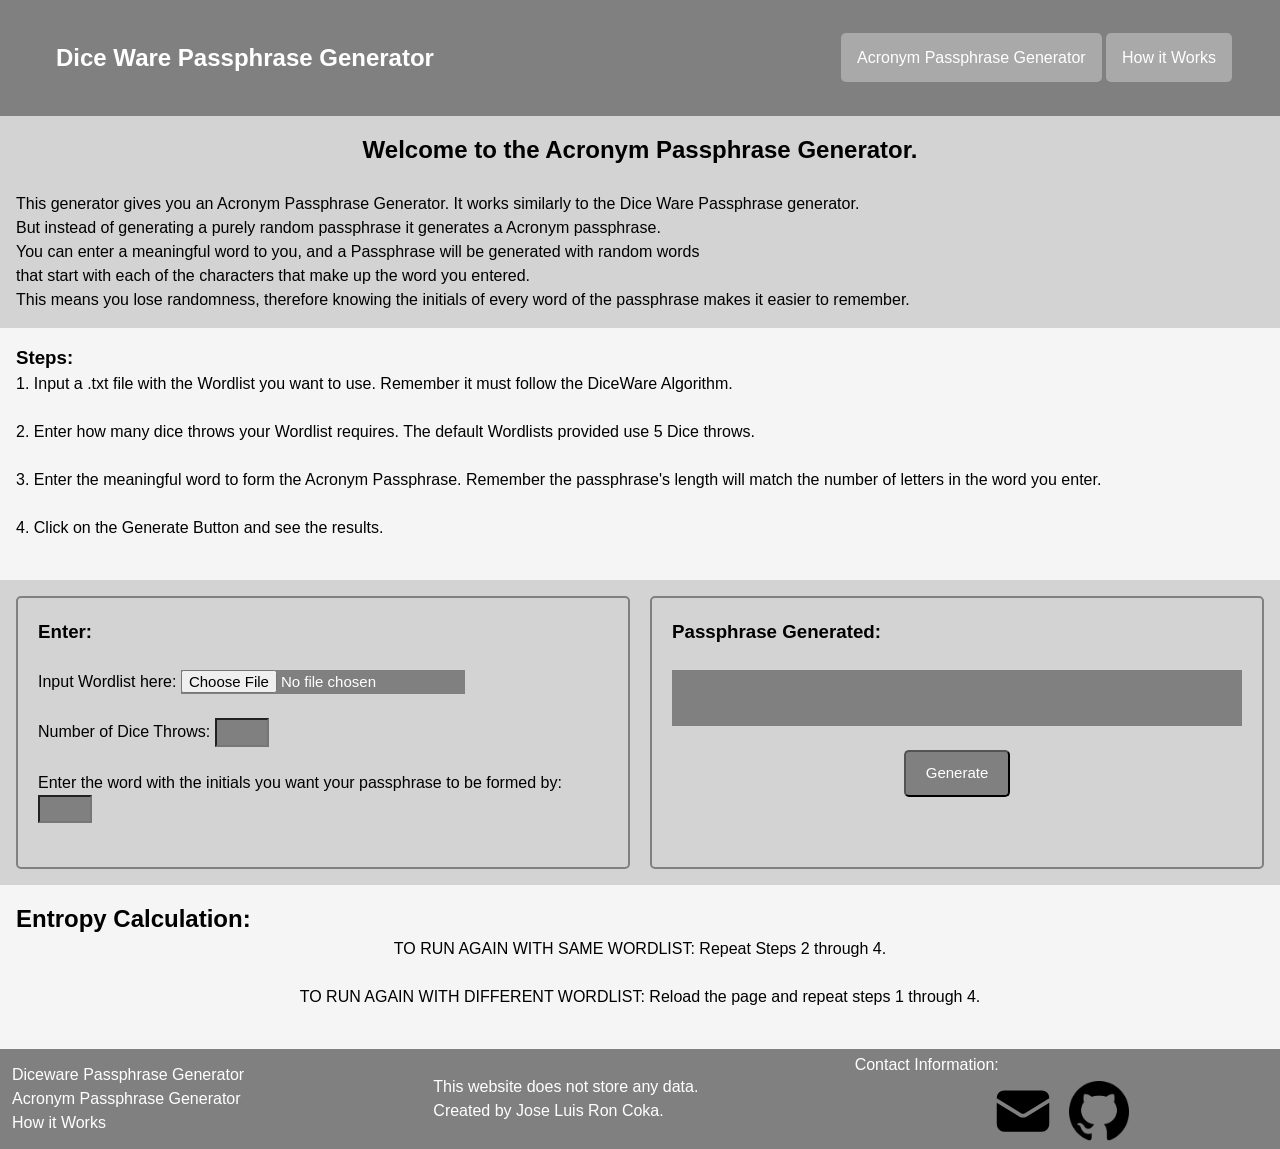
==== AcronymPassphraseGenerator.html @ 554335d3 "Changed design of Footer, adding navigation, info and links" ====
<!--File: AcronymPassphraseGenerator.html
Project: Intro Cybersecurity Project Dice Ware Passphrase Generator. 
Author: Jose Ron Coka
History: Version 2.0 March 11 2026
Page: Acronym Passphrase Generator, generates an acronym passphrase.-->


<!DOCTYPE html>

<html lang="en">
  <head>
    <meta charset="utf-8" />
    <title>Acronym Passphrase Generator</title>

    <!--Link to CSS and JS files-->
    <link rel="stylesheet" href="style.css">
    <!--<script src="app.js"></script>-->
      
  </head>

  <body>
    
    <header>

      <h2 class="navbar"><a href="DiceWarePassphraseGenerator.html">Dice Ware Passphrase Generator</a></h2>

      <!--Navigation Links on navbar-->
    <nav> 
        <a class="button" href="AcronymPassphraseGenerator.html">Acronym Passphrase Generator</a>
        <a class="button" href="HowItWorks.html">How it Works</a>
    </nav>

   </header>
    
    <section class="introduction">
    <h1>Welcome to the Acronym Passphrase Generator.</h1>
    <br>
    <p>
      This generator gives you an Acronym Passphrase Generator. It works similarly to the Dice Ware Passphrase generator.</br> 
      But instead of generating a purely random passphrase it generates a Acronym passphrase.</br>
      You can enter a meaningful word to you, and a Passphrase will be generated with random words</br>
      that start with each of the characters that make up the word you entered. </br>
      This means you lose randomness, therefore  knowing the initials of every word of the passphrase makes it easier to remember.</br> 
    </p>
    </section>

    <section class="steps">
    <h3 class="left">Steps:</h3>

    <p class="left">

    
      1. Input a .txt file with the Wordlist you want to use. Remember it must follow the DiceWare Algorithm. <br><br>
      2. Enter how many dice throws your Wordlist requires. The default Wordlists provided use 5 Dice throws.<br><br>
      3. Enter the meaningful word to form the Acronym Passphrase. Remember the passphrase's length will match the number of letters in the word you enter.<br><br>
      4. Click on the Generate Button and see the results. <br><br>
    </p>
    </section>


    <!--Generator section, includes the inputs and passphrase result -->
    <section class="generator">
      
      
      <div class="divPanel">
        <h3 class="left">Enter: </h3>
          <br>
        <form action="#">
      
        <label for="fileIn">Input Wordlist here: </label>
        <input type="file"  id="fileIn" name="fileInput"><br><br>
        <label for="throws">Number of Dice Throws:</label>
        <input type="text"  id="throws" name="diceThrows" maxlength="1" size="4"><br><br>
        <label for="initials">Enter the word with the initials you want your passphrase to be formed by:</label>
        <input type="text"  id="initials" name="initials" size="4"><br><br>

  
      </div>

      <div class="divPanel">
        <h3 id="disLen"></h3>
        <h3 id="test">Passphrase Generated:</h3>
          <br>
        <h2 class="result" id="result"></br></h2>
          <form action="#">
          <!--Generate button-->
          <br>
            <input id="genAcrBut" type="button" value="Generate"/>
          </form>
        
        <h3 id="finMess"></h3>
      </div>
    </section>

    <section class="entropy">
      <h2 class="left">Entropy Calculation:</h2>
      <h3 class="left" id="entropyResult"></h3>

      <p id="strength" class="left"></p>
      <p id="finalRec"class="left"></p>
        
      <p> 
        TO RUN AGAIN WITH SAME WORDLIST: Repeat Steps 2 through 4. <br><br>
        TO RUN AGAIN WITH DIFFERENT WORDLIST: Reload the page and repeat steps 1 through 4.<br><br>
      </p>
    </section>
    </body>

    <script type="module" src="./app.js"></script>
        
  </body>

  <footer>
    
    <!--Navigation on Footer-->
    <div>
      <a class="button" href="DiceWarePassphraseGenerator.html">Diceware Passphrase Generator</a>
      <a class="button" href="AcronymPassphraseGenerator.html">Acronym Passphrase Generator</a>
      <a class="button" href="HowItWorks.html">How it Works</a>
    </div>

    <!--Website Information-->
    <div>
      <p>This website does not store any  data.</p>
      <p>Created by Jose Luis Ron Coka.</p>
    </div>

    <!--Contact Information-->
    <div>
      <p>Contact Information:</p>
    
      <div class="footerLink">
      <a href="https://github.com/JoseRonCoka?" target="_blank">
        <img class="logoLink" src="Assets/Images/Envelope.svg" alt="GitHub Logo" width="60" height="60">
      </a>
      <a href="mailto:joseroncoka@gmail.com">
        <img class="logoLink" src="Assets/Images/GitHub_Invertocat_Black.png" alt="GitHub Logo" width="60" height="60">
      </div>
    </div>
      
    
  </footer>
</html>
---- style.css ----
/*File: DiceWarePassphraseGenerator.html
/*Project: Intro Cybersecurity Project Dice Ware Passphrase Generator. 
/*Author: Jose Ron Coka
/*History: Version 1.0 December 10, 2022. First Fully working prototype-->*/

/* ===== CSS Reset ===== */
*,
*::before,
*::after {
  box-sizing: border-box;
}

* {
  margin: 0;
}

body {
  line-height: 1.5;
  -webkit-font-smoothing: antialiased;
}

img,
picture,
video,
canvas,
svg {
  display: block;
  max-width: 100%;
}

input,
button,
textarea,
select {
  font: inherit;
}

p,
h1,
h2,
h3,
h4,
h5,
h6 {
  overflow-wrap: break-word;
}

/* My Styles */

header {
  background-color: gray;
  padding: 2rem 3rem;
  text-align: right;
  display: flex;
  justify-content: space-between;
  align-items: center;
  text-decoration: none;
  h2 {
    color: white;
    margin: 0.5rem;
    text-decoration: none;
  }
}

body {
  font-family:
    "Trebuchet MS", "Lucida Sans Unicode", "Lucida Grande", "Lucida Sans",
    Arial, sans-serif;
  font-size: 1rem;
  text-align: center;
  background-color: lightgray;
}

footer {
  display: flex;
  align-items: center;
  justify-content: center;
  background-color: gray;
  padding: 0rem 0.5rem;
  color: white;
  text-decoration: none;
  width: 100%;
}

footer div{
  display: flex;
  flex-direction: column;
  justify-content: center;
  align-items: flex-start;
  text-align: right;
  padding: 0.25rem 0.25rem;
  /*border: 2px black solid;*/
  width: 100%;
  text-decoration: none;

  a{
    text-decoration: none;
    color: white;
  }
}

footer div a img{
  display:flex;
  justify-content: center;
  align-items: flex-end;

}
/*
.logoLink {
  position:absolute;
  right: 0;
  bottom:0;
}
  */

.footerLink {
  width: 100%;
  display:flex;
  flex-direction: row;
  justify-content: center;
  align-items: center;
  gap: 1rem;
}

a:hover {
  color: lightgray;
}


nav a {
  text-decoration: none;
  background-color: darkgray;
  color: white;
  padding: 1rem 1rem; /*8px 5px;*/
  border-radius: 5px;
}

.navbar a {
  text-decoration: none;
  color: white;
}

/*sections */

.introduction {
  width: 100%;
  padding: 1rem 1rem;
  p {
    text-align: justify;
  }
}

.steps {
  width: 100%;
  padding: 1rem 1rem;
  background-color: whitesmoke;
}

.generator {
  display: flex;
  gap: 20px;
  padding: 1rem 1rem;
}

.entropy {
  font-size: 1rem;
  background-color: whitesmoke;
  padding: 1rem 1rem;
}

.divPanel {
  padding: 20px;
  border: 2px solid gray;
  border-radius: 5px;
  width: 100%;
  text-align: left;
}

.whiteSection {
  width: 100%;
  padding: 2rem 1rem;
  background-color: whitesmoke;
  p {
    text-align: justify;
  }
}

.graySection {
  width: 100%;
  padding: 2rem 1rem;
  background-color: lightgrey;
  p {
    text-align: justify;
  }
}

.button:hover {
  background-color: lightgray;
  color: gray;
}

.center {
  text-align: center;
}
.centerTable {
  margin-left: auto;
  margin-right: auto;
}

.left {
  text-align: left;
}

table {
  text-align: center;
}

input {
  font-size: 15px;
  background-color: gray;
  color: white;
}

input[type="button"] {
  padding: 10px 20px;
  border-radius: 5px;
  cursor: pointer;
  text-align: center;
  display: block;
  margin: auto;
}

.result {
  color: white;
  background-color: grey;
  padding: 10px;
}

/* Image css */
.image-container {
  display: flex;
  gap: 1rem; /* space between images */
  justify-content: center; /* centre them horizontally */
  align-items: center; /* align them vertically */
}

.image-container img {
  width: 30%; /* each image takes up 30% of container */
  max-width: 300px; /* never gets bigger than 300px */
  height: auto; /* maintains aspect ratio */
  border-radius: 8px; /* optional — rounds corners */
}
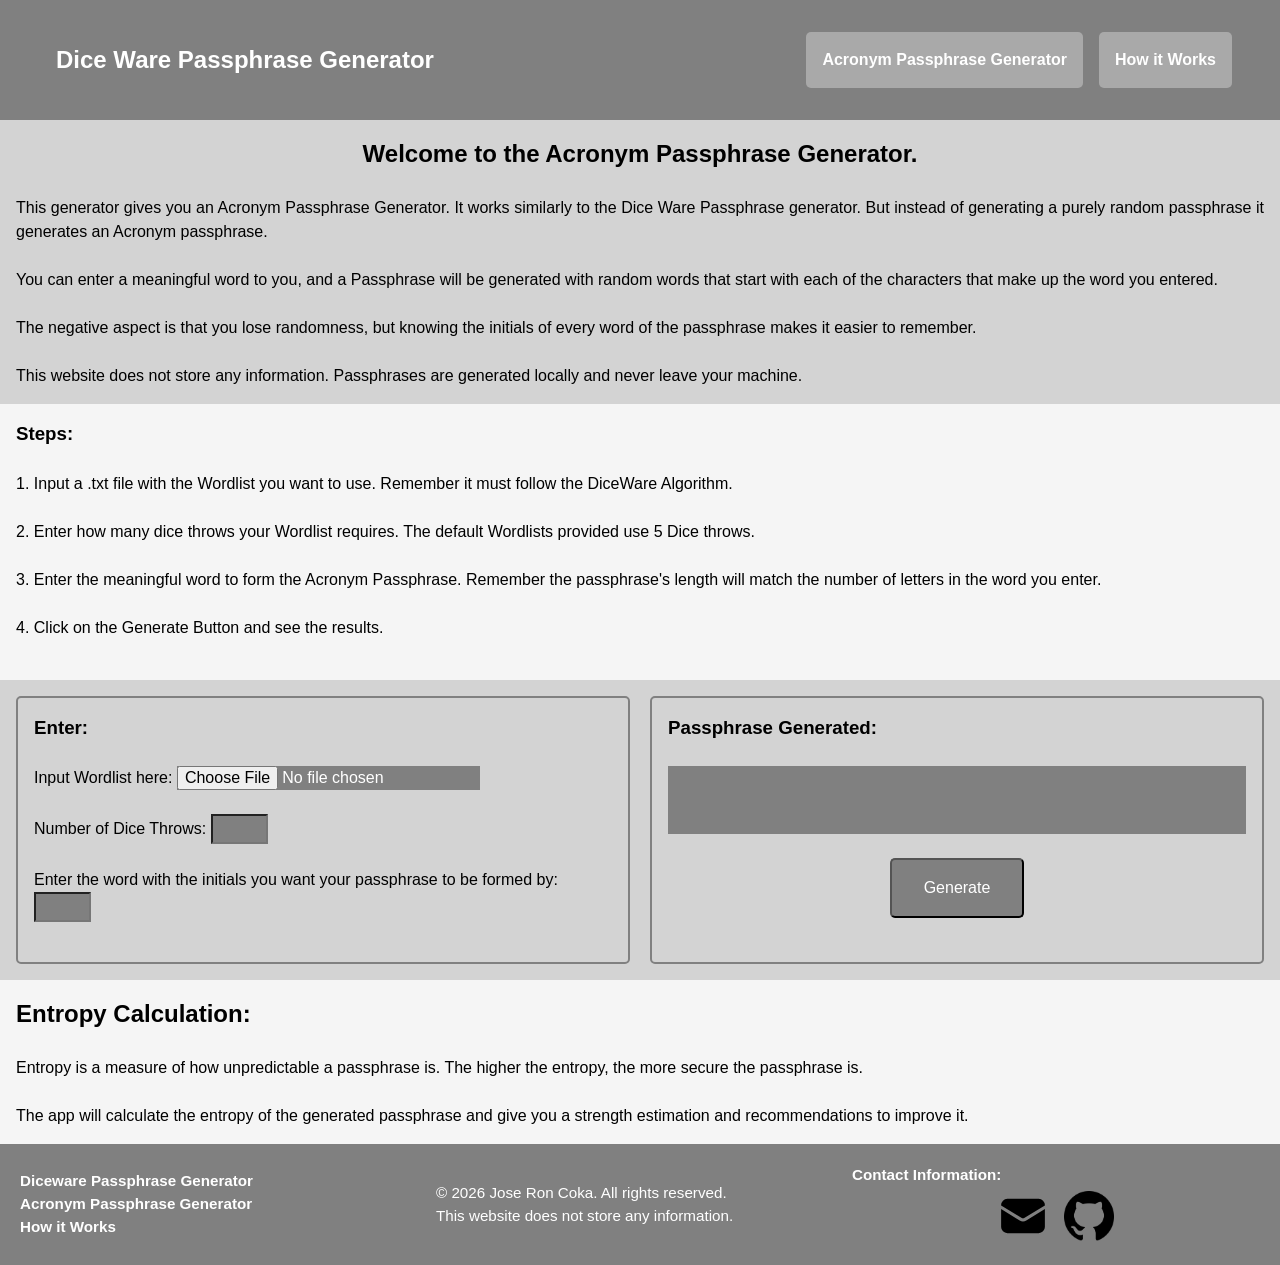
==== commit fbf5a592: "Design upgrades for the website, including text formatting, dice images and clearer messaging. Final" ====
--- a/AcronymPassphraseGenerator.html
+++ b/AcronymPassphraseGenerator.html
@@ -36,17 +36,19 @@
     <h1>Welcome to the Acronym Passphrase Generator.</h1>
     <br>
     <p>
-      This generator gives you an Acronym Passphrase Generator. It works similarly to the Dice Ware Passphrase generator.</br> 
-      But instead of generating a purely random passphrase it generates a Acronym passphrase.</br>
-      You can enter a meaningful word to you, and a Passphrase will be generated with random words</br>
-      that start with each of the characters that make up the word you entered. </br>
-      This means you lose randomness, therefore  knowing the initials of every word of the passphrase makes it easier to remember.</br> 
+      This generator gives you an Acronym Passphrase Generator. It works similarly to the Dice Ware Passphrase generator. But instead of generating a purely random passphrase it generates an Acronym passphrase.</br>
+      <br>
+      You can enter a meaningful word to you, and a Passphrase will be generated with random words that start with each of the characters that make up the word you entered. </br>
+      <br>
+      The negative aspect is that you lose randomness, but knowing the initials of every word of the passphrase makes it easier to remember.</br>
+      <br> 
+      This website does not store any information. Passphrases are generated locally and never leave your machine.
     </p>
     </section>
 
     <section class="steps">
     <h3 class="left">Steps:</h3>
-
+    <br>
     <p class="left">
 
     
@@ -94,14 +96,16 @@
 
     <section class="entropy">
       <h2 class="left">Entropy Calculation:</h2>
+      <br>
       <h3 class="left" id="entropyResult"></h3>
 
       <p id="strength" class="left"></p>
       <p id="finalRec"class="left"></p>
         
-      <p> 
-        TO RUN AGAIN WITH SAME WORDLIST: Repeat Steps 2 through 4. <br><br>
-        TO RUN AGAIN WITH DIFFERENT WORDLIST: Reload the page and repeat steps 1 through 4.<br><br>
+      <p id="finalMess">
+         Entropy is a measure of how unpredictable a passphrase is. The higher the entropy, the more secure the passphrase is. </br>
+         <br>
+         The app will calculate the entropy of the generated passphrase and give you a strength estimation and recommendations to improve it. </br>
       </p>
     </section>
     </body>
@@ -121,20 +125,20 @@
 
     <!--Website Information-->
     <div>
-      <p>This website does not store any  data.</p>
-      <p>Created by Jose Luis Ron Coka.</p>
+      <p>© 2026 Jose Ron Coka. All rights reserved.</p>
+      <p>This website does not store any information.</p>
     </div>
 
     <!--Contact Information-->
     <div>
-      <p>Contact Information:</p>
+      <p class="bold">Contact Information:</p>
     
       <div class="footerLink">
       <a href="https://github.com/JoseRonCoka?" target="_blank">
-        <img class="logoLink" src="Assets/Images/Envelope.svg" alt="GitHub Logo" width="60" height="60">
+        <img class="logoLink" src="Assets/Images/Envelope.svg" alt="GitHub Logo" width="50" height="50">
       </a>
       <a href="mailto:joseroncoka@gmail.com">
-        <img class="logoLink" src="Assets/Images/GitHub_Invertocat_Black.png" alt="GitHub Logo" width="60" height="60">
+        <img class="logoLink" src="Assets/Images/GitHub_Invertocat_Black.png" alt="GitHub Logo" width="50" height="50">
       </div>
     </div>
       
--- a/style.css
+++ b/style.css
@@ -55,6 +55,7 @@
   justify-content: space-between;
   align-items: center;
   text-decoration: none;
+
   h2 {
     color: white;
     margin: 0.5rem;
@@ -67,8 +68,12 @@
     "Trebuchet MS", "Lucida Sans Unicode", "Lucida Grande", "Lucida Sans",
     Arial, sans-serif;
   font-size: 1rem;
-  text-align: center;
+  text-align: justify;
   background-color: lightgray;
+
+  h1 {
+    text-align: center;
+  }
 }
 
 footer {
@@ -76,46 +81,39 @@
   align-items: center;
   justify-content: center;
   background-color: gray;
-  padding: 0rem 0.5rem;
-  color: white;
-  text-decoration: none;
-  width: 100%;
-}
-
-footer div{
+  padding: 1rem 1rem;
+  color: white;
+  text-decoration: none;
+  font-size: 0.95rem;
+  width: 100%;
+}
+
+footer div {
   display: flex;
   flex-direction: column;
   justify-content: center;
   align-items: flex-start;
-  text-align: right;
+  text-align: center;
   padding: 0.25rem 0.25rem;
   /*border: 2px black solid;*/
   width: 100%;
   text-decoration: none;
 
-  a{
+  a {
     text-decoration: none;
     color: white;
   }
 }
 
-footer div a img{
-  display:flex;
+footer div a img {
+  display: flex;
   justify-content: center;
   align-items: flex-end;
-
-}
-/*
-.logoLink {
-  position:absolute;
-  right: 0;
-  bottom:0;
-}
-  */
+}
 
 .footerLink {
   width: 100%;
-  display:flex;
+  display: flex;
   flex-direction: row;
   justify-content: center;
   align-items: center;
@@ -126,12 +124,19 @@
   color: lightgray;
 }
 
+nav {
+  display: flex;
+  gap: 1rem;
+  justify-content: center;
+  align-items: center;
+}
 
 nav a {
   text-decoration: none;
   background-color: darkgray;
   color: white;
-  padding: 1rem 1rem; /*8px 5px;*/
+  padding: 1rem 1rem;
+  /*8px 5px;*/
   border-radius: 5px;
 }
 
@@ -145,11 +150,17 @@
 .introduction {
   width: 100%;
   padding: 1rem 1rem;
+
   p {
     text-align: justify;
   }
 }
 
+.introduction p a {
+  text-decoration: underline;
+  color: black;
+}
+
 .steps {
   width: 100%;
   padding: 1rem 1rem;
@@ -160,6 +171,7 @@
   display: flex;
   gap: 20px;
   padding: 1rem 1rem;
+  width: 100%;
 }
 
 .entropy {
@@ -169,7 +181,7 @@
 }
 
 .divPanel {
-  padding: 20px;
+  padding: 1rem 1rem;
   border: 2px solid gray;
   border-radius: 5px;
   width: 100%;
@@ -180,6 +192,7 @@
   width: 100%;
   padding: 2rem 1rem;
   background-color: whitesmoke;
+
   p {
     text-align: justify;
   }
@@ -187,11 +200,20 @@
 
 .graySection {
   width: 100%;
-  padding: 2rem 1rem;
+  padding: 1rem 1rem;
   background-color: lightgrey;
+
   p {
     text-align: justify;
   }
+}
+
+.bold {
+  font-weight: bold;
+}
+
+.button {
+  font-weight: bold;
 }
 
 .button:hover {
@@ -202,6 +224,7 @@
 .center {
   text-align: center;
 }
+
 .centerTable {
   margin-left: auto;
   margin-right: auto;
@@ -216,13 +239,13 @@
 }
 
 input {
-  font-size: 15px;
+  font-size: 1rem;
   background-color: gray;
   color: white;
 }
 
 input[type="button"] {
-  padding: 10px 20px;
+  padding: 1rem 2rem;
   border-radius: 5px;
   cursor: pointer;
   text-align: center;
@@ -233,20 +256,27 @@
 .result {
   color: white;
   background-color: grey;
-  padding: 10px;
+  padding: 1rem;
 }
 
 /* Image css */
 .image-container {
   display: flex;
-  gap: 1rem; /* space between images */
-  justify-content: center; /* centre them horizontally */
-  align-items: center; /* align them vertically */
+  gap: 1rem;
+  /* space between images */
+  justify-content: center;
+  /* centre them horizontally */
+  align-items: center;
+  /* align them vertically */
 }
 
 .image-container img {
-  width: 30%; /* each image takes up 30% of container */
-  max-width: 300px; /* never gets bigger than 300px */
-  height: auto; /* maintains aspect ratio */
-  border-radius: 8px; /* optional — rounds corners */
-}
+  width: 30%;
+  /* each image takes up 30% of container */
+  max-width: 300px;
+  /* never gets bigger than 300px */
+  height: auto;
+  /* maintains aspect ratio */
+  border-radius: 8px;
+  /* optional — rounds corners */
+}
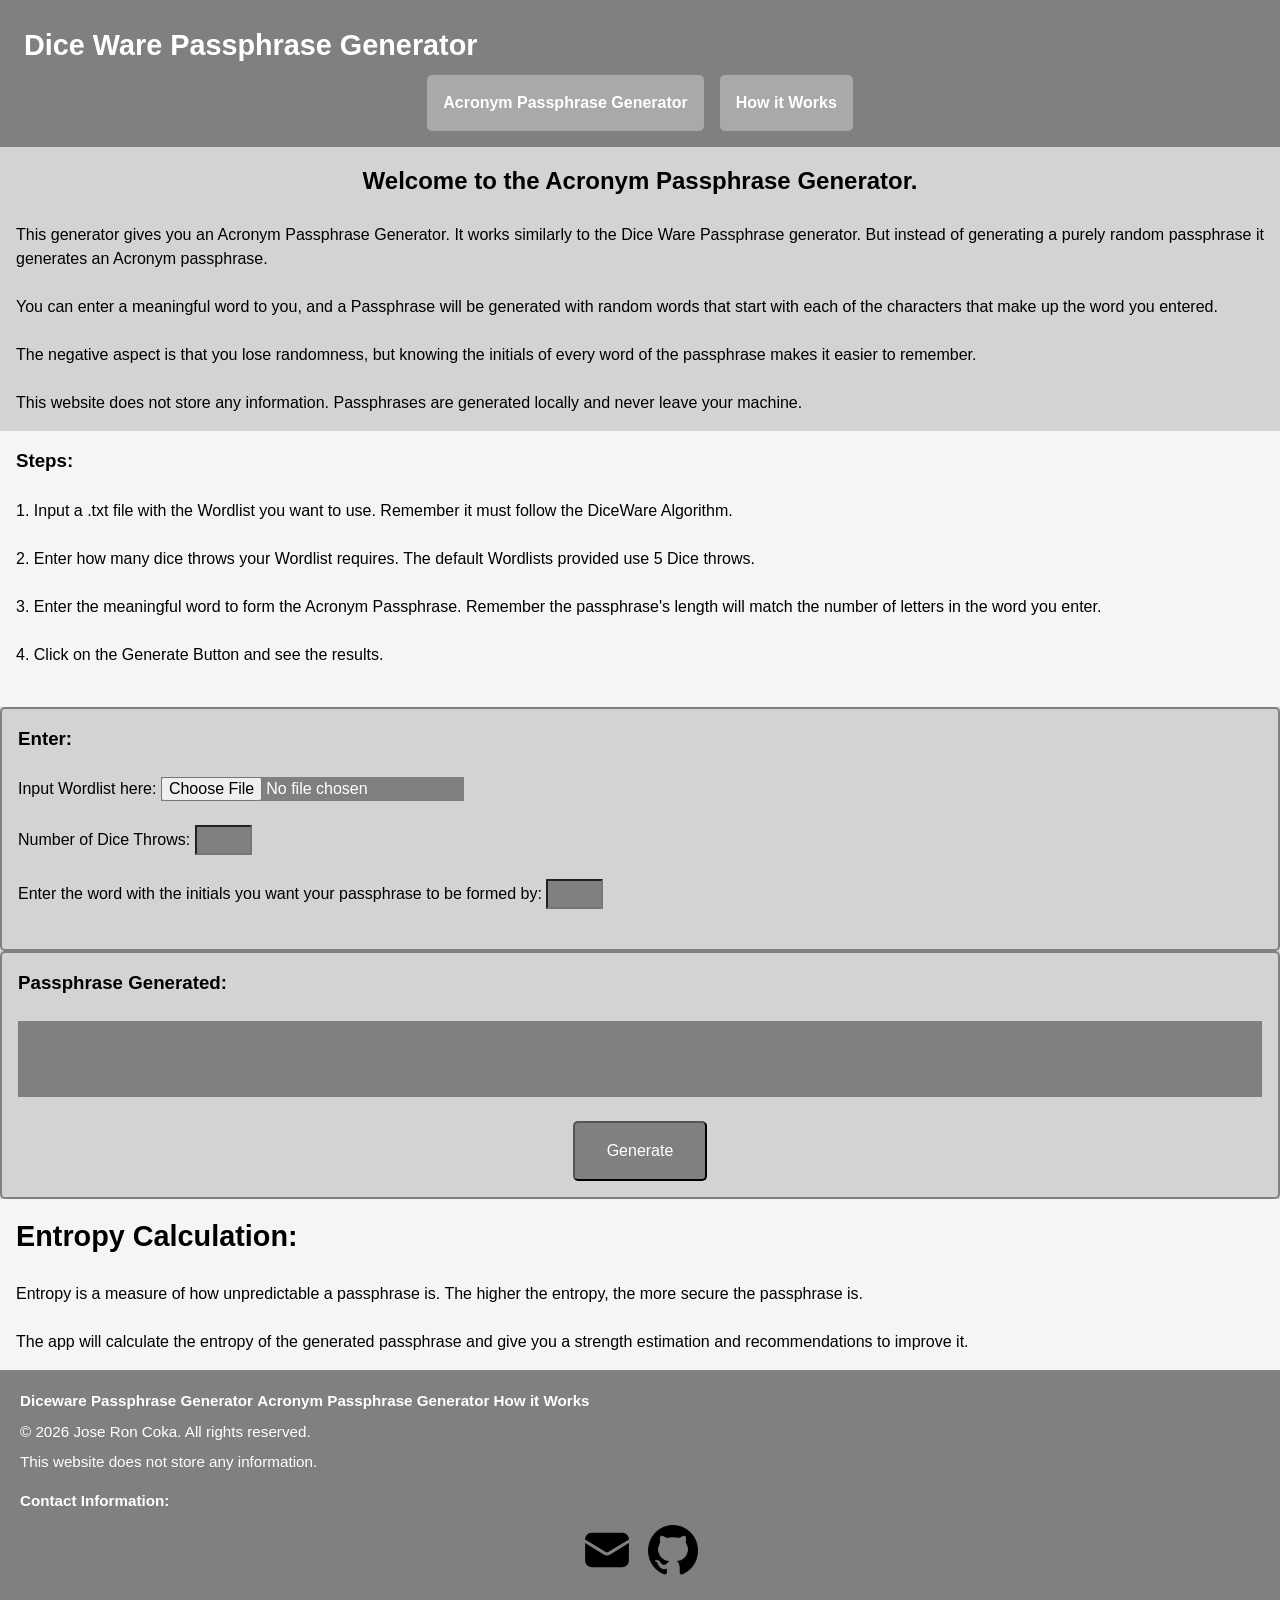
==== commit e75d0d67: "Started to implement responsive website design with percentage width, max width and meta viewport. N" ====
--- a/AcronymPassphraseGenerator.html
+++ b/AcronymPassphraseGenerator.html
@@ -10,6 +10,7 @@
 <html lang="en">
   <head>
     <meta charset="utf-8" />
+     <meta name="viewport" content="width=device-width, initial-scale=1.0">
     <title>Acronym Passphrase Generator</title>
 
     <!--Link to CSS and JS files-->
--- a/style.css
+++ b/style.css
@@ -49,18 +49,82 @@
 
 header {
   background-color: gray;
-  padding: 2rem 3rem;
-  text-align: right;
-  display: flex;
-  justify-content: space-between;
-  align-items: center;
-  text-decoration: none;
+  padding: 1rem 1rem;
+  /*display: flex;*/
+  /*justify-content: space-between;
+  align-items: center;
+  text-decoration: none;*/
 
   h2 {
     color: white;
     margin: 0.5rem;
     text-decoration: none;
   }
+}
+
+.content{
+  width: 100%;
+  max-width: 1000px;
+  /*min-width: 350px;*/
+  margin: 0 auto;
+  border: red solid 2px;
+}
+
+.contentNav{
+  width: 100%;
+  max-width: 1000px;
+  /*min-width: 350px;*/
+  margin: 0 auto;
+  border: red solid 2px;
+  display:flex;
+  justify-content: center;
+}
+
+nav {
+  display: flex;
+  gap: 1rem;
+  justify-content: center;
+  align-items: center;
+}
+
+nav a {
+  text-decoration: none;
+  background-color: darkgray;
+  color: white;
+  padding: 1em 1em;
+  /*8px 5px;*/
+  border-radius: 5px;
+
+  h2{
+    color: white;
+    margin: 0.5rem;
+    text-decoration: none;
+    font-size: 50px;
+  }
+}
+
+.navbar h2{
+  color: white;
+  margin: 0.5rem;
+  text-decoration: none;
+  font-size: 50px;
+
+}
+
+h2{
+  font-size: 1.8rem;
+}
+
+.navbar a {
+  text-decoration: none;
+  color: white;
+  
+  font-weight: bold;
+}
+
+.navbar a:hover {
+  background-color: lightgray;
+  color: gray;
 }
 
 body {
@@ -77,7 +141,7 @@
 }
 
 footer {
-  display: flex;
+  /*display: flex;*/
   align-items: center;
   justify-content: center;
   background-color: gray;
@@ -89,11 +153,11 @@
 }
 
 footer div {
-  display: flex;
+  /*display: flex;
   flex-direction: column;
   justify-content: center;
-  align-items: flex-start;
-  text-align: center;
+  align-items: flex-start;*/
+  text-align: justify;
   padding: 0.25rem 0.25rem;
   /*border: 2px black solid;*/
   width: 100%;
@@ -102,7 +166,25 @@
   a {
     text-decoration: none;
     color: white;
-  }
+    margin-bottom: 0.5rem;
+  }
+
+  p{
+    margin-bottom: 0.5rem;
+  }
+}
+
+.footerDivColumn{
+  display: flex;
+  flex-direction: column;
+  justify-content: center;
+  align-items: flex-start;
+  text-align: justify;
+  padding: 0.25rem 0.25rem;
+  border: 2px black solid;
+  width: 100%;
+  text-decoration: none;
+  margin:0;
 }
 
 footer div a img {
@@ -124,26 +206,7 @@
   color: lightgray;
 }
 
-nav {
-  display: flex;
-  gap: 1rem;
-  justify-content: center;
-  align-items: center;
-}
-
-nav a {
-  text-decoration: none;
-  background-color: darkgray;
-  color: white;
-  padding: 1rem 1rem;
-  /*8px 5px;*/
-  border-radius: 5px;
-}
-
-.navbar a {
-  text-decoration: none;
-  color: white;
-}
+
 
 /*sections */
 
@@ -167,10 +230,15 @@
   background-color: whitesmoke;
 }
 
+/* Style the list items in the steps section */
+li{
+  margin-bottom: 1rem;
+}
+
 .generator {
-  display: flex;
+  /*display: flex;
   gap: 20px;
-  padding: 1rem 1rem;
+  padding: 1rem 1rem;*/
   width: 100%;
 }
 
@@ -179,7 +247,16 @@
   background-color: whitesmoke;
   padding: 1rem 1rem;
 }
-
+.divFlexContainer {
+  display: flex;
+  /* space between panels */
+  gap: 1rem;
+  padding: 1rem 1rem;
+  width: 100%;
+  justify-content: center;
+  /* centre them horizontally */
+
+}
 .divPanel {
   padding: 1rem 1rem;
   border: 2px solid gray;
@@ -220,6 +297,8 @@
   background-color: lightgray;
   color: gray;
 }
+
+
 
 .center {
   text-align: center;
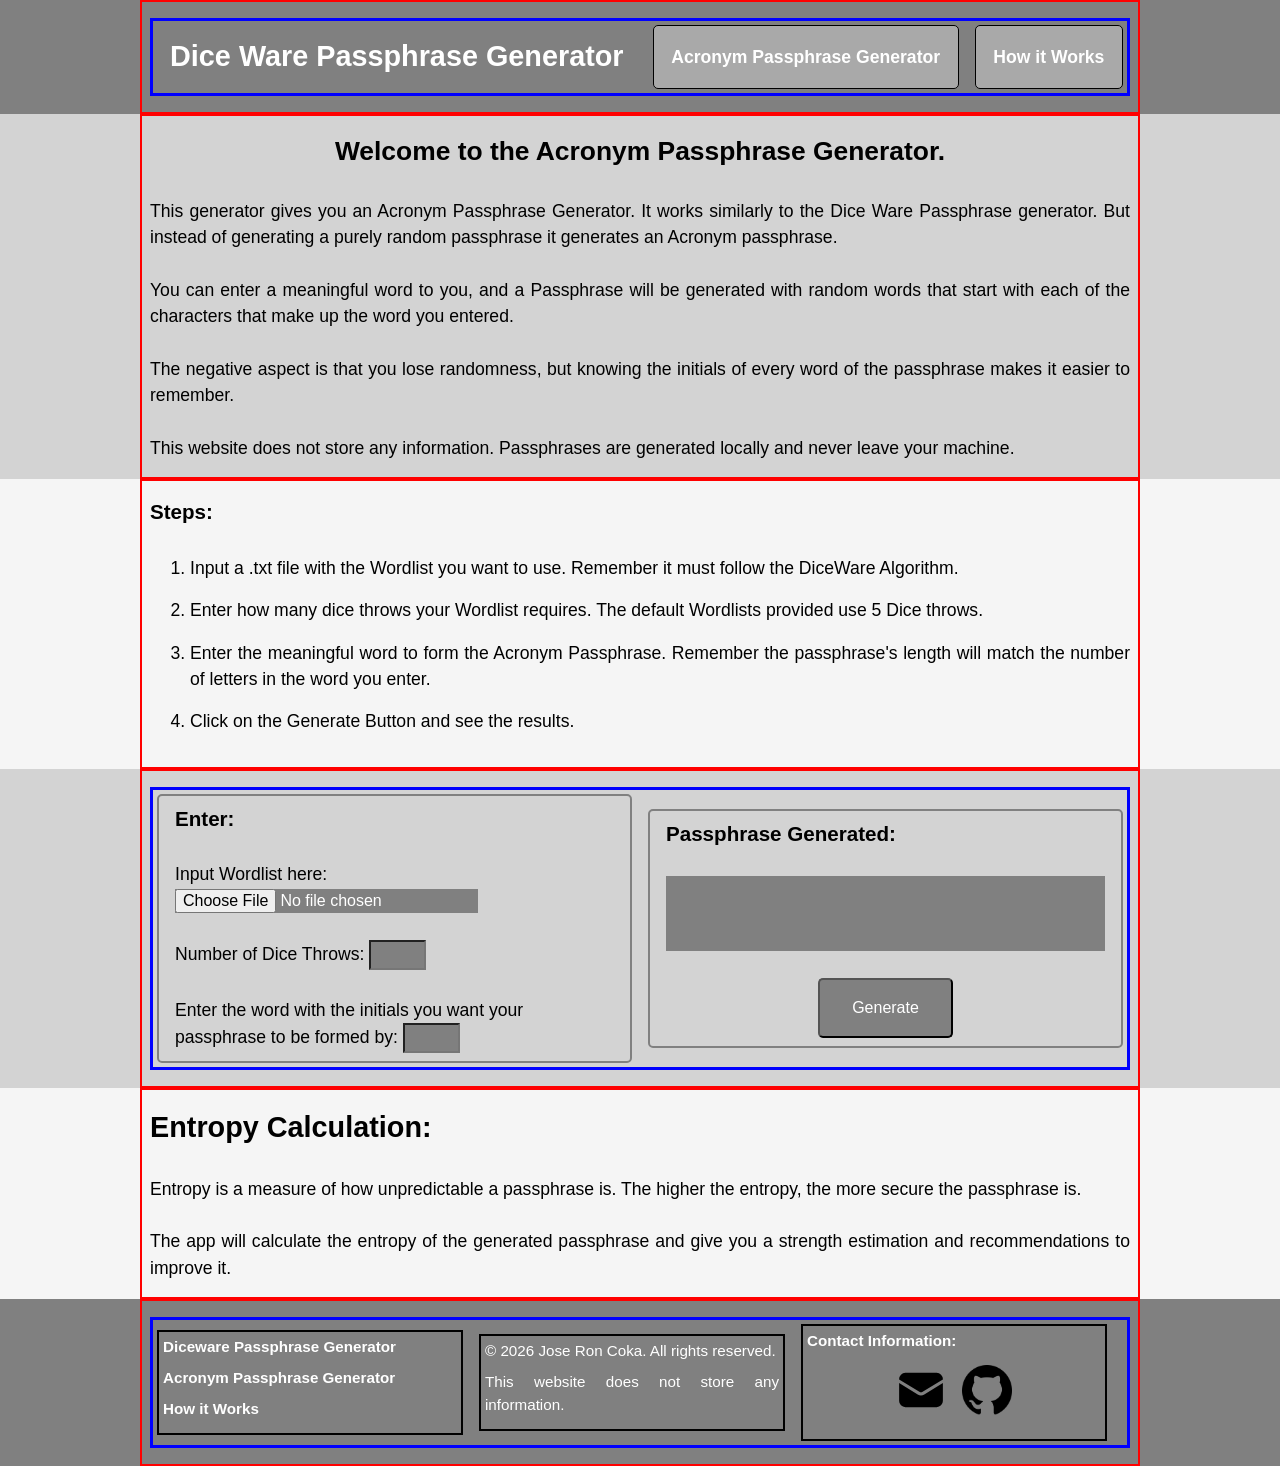
==== commit 0df535e7: "Continued layout update, testing new colors and hover designs" ====
--- a/AcronymPassphraseGenerator.html
+++ b/AcronymPassphraseGenerator.html
@@ -8,141 +8,165 @@
 <!DOCTYPE html>
 
 <html lang="en">
-  <head>
-    <meta charset="utf-8" />
-     <meta name="viewport" content="width=device-width, initial-scale=1.0">
-    <title>Acronym Passphrase Generator</title>
 
-    <!--Link to CSS and JS files-->
-    <link rel="stylesheet" href="style.css">
-    <!--<script src="app.js"></script>-->
-      
-  </head>
+<head>
+  <meta charset="utf-8" />
+  <!--Needed to make website bigger on smaller screens-->
+  <meta name="viewport" content="width=device-width, initial-scale=1.0">
+  <title>Acronym Passphrase Generator</title>
 
-  <body>
-    
-    <header>
+  <!--Link to CSS and JS files-->
+  <link rel="stylesheet" href="style.css">
+  <!--<script src="app.js"></script>-->
 
-      <h2 class="navbar"><a href="DiceWarePassphraseGenerator.html">Dice Ware Passphrase Generator</a></h2>
+</head>
 
-      <!--Navigation Links on navbar-->
-    <nav> 
-        <a class="button" href="AcronymPassphraseGenerator.html">Acronym Passphrase Generator</a>
-        <a class="button" href="HowItWorks.html">How it Works</a>
-    </nav>
+<body>
 
-   </header>
-    
-    <section class="introduction">
-    <h1>Welcome to the Acronym Passphrase Generator.</h1>
-    <br>
-    <p>
-      This generator gives you an Acronym Passphrase Generator. It works similarly to the Dice Ware Passphrase generator. But instead of generating a purely random passphrase it generates an Acronym passphrase.</br>
-      <br>
-      You can enter a meaningful word to you, and a Passphrase will be generated with random words that start with each of the characters that make up the word you entered. </br>
-      <br>
-      The negative aspect is that you lose randomness, but knowing the initials of every word of the passphrase makes it easier to remember.</br>
-      <br> 
-      This website does not store any information. Passphrases are generated locally and never leave your machine.
-    </p>
-    </section>
+  <header>
 
-    <section class="steps">
-    <h3 class="left">Steps:</h3>
-    <br>
-    <p class="left">
+    <div class="content">
+      <div class="divFlexContainer">
+        <h2 class="navTitle"><a href="DiceWarePassphraseGenerator.html">Dice Ware Passphrase Generator</a></h2>
 
-    
-      1. Input a .txt file with the Wordlist you want to use. Remember it must follow the DiceWare Algorithm. <br><br>
-      2. Enter how many dice throws your Wordlist requires. The default Wordlists provided use 5 Dice throws.<br><br>
-      3. Enter the meaningful word to form the Acronym Passphrase. Remember the passphrase's length will match the number of letters in the word you enter.<br><br>
-      4. Click on the Generate Button and see the results. <br><br>
-    </p>
-    </section>
+        <!--Navigation Links on navbar-->
+        <nav class="navbar">
+          <a href="AcronymPassphraseGenerator.html">Acronym Passphrase Generator</a>
+          <a href="HowItWorks.html">How it Works</a>
+        </nav>
+      </div>
+    </div>
+  </header>
 
 
-    <!--Generator section, includes the inputs and passphrase result -->
-    <section class="generator">
-      
-      
-      <div class="divPanel">
-        <h3 class="left">Enter: </h3>
+  <section class="introduction">
+    <div class="content">
+      <h1>Welcome to the Acronym Passphrase Generator.</h1>
+      <br>
+      <p>
+        This generator gives you an Acronym Passphrase Generator. It works similarly to the Dice Ware Passphrase
+        generator. But instead of generating a purely random passphrase it generates an Acronym passphrase.</br>
+        <br>
+        You can enter a meaningful word to you, and a Passphrase will be generated with random words that start with
+        each of the characters that make up the word you entered. </br>
+        <br>
+        The negative aspect is that you lose randomness, but knowing the initials of every word of the passphrase makes
+        it easier to remember.</br>
+        <br>
+        This website does not store any information. Passphrases are generated locally and never leave your machine.
+      </p>
+    </div>
+  </section>
+
+  <section class="steps">
+    <div class="content">
+      <h3 class="left">Steps:</h3>
+      <br>
+      <ol>
+        <li>Input a .txt file with the Wordlist you want to use. Remember it must follow the DiceWare Algorithm.</li>
+        <li>Enter how many dice throws your Wordlist requires. The default Wordlists provided use 5 Dice throws.</li>
+        <li>Enter the meaningful word to form the Acronym Passphrase. Remember the passphrase's length will match the
+          number of letters in the word you enter.</li>
+        <li>Click on the Generate Button and see the results.</li>
+      </ol>
+
+    </div>
+  </section>
+
+
+  <!--Generator section, includes the inputs and passphrase result -->
+  <section class="generator">
+    <div class="content">
+
+      <div class="divFlexContainer">
+        <div class="divPanel">
+          <h3 class="left">Enter: </h3>
           <br>
-        <form action="#">
-      
-        <label for="fileIn">Input Wordlist here: </label>
-        <input type="file"  id="fileIn" name="fileInput"><br><br>
-        <label for="throws">Number of Dice Throws:</label>
-        <input type="text"  id="throws" name="diceThrows" maxlength="1" size="4"><br><br>
-        <label for="initials">Enter the word with the initials you want your passphrase to be formed by:</label>
-        <input type="text"  id="initials" name="initials" size="4"><br><br>
+          <form action="#">
 
-  
+            <label for="fileIn">Input Wordlist here: </label>
+            <input type="file" id="fileIn" name="fileInput"><br><br>
+            <label for="throws">Number of Dice Throws:</label>
+            <input type="text" id="throws" name="diceThrows" maxlength="1" size="4"><br><br>
+            <label for="initials">Enter the word with the initials you want your passphrase to be formed by:</label>
+            <input type="text" id="initials" name="initials" size="4">
+
+
+        </div>
+
+        <div class="divPanel">
+          <h3 id="disLen"></h3>
+          <h3 id="test">Passphrase Generated:</h3>
+          <br>
+          <h2 class="result" id="result"></br></h2>
+          <form action="#">
+            <!--Generate button-->
+            <br>
+            <input id="genAcrBut" type="button" value="Generate" />
+          </form>
+
+          <h3 id="finMess"></h3>
+        </div>
       </div>
+    </div>
+  </section>
 
-      <div class="divPanel">
-        <h3 id="disLen"></h3>
-        <h3 id="test">Passphrase Generated:</h3>
-          <br>
-        <h2 class="result" id="result"></br></h2>
-          <form action="#">
-          <!--Generate button-->
-          <br>
-            <input id="genAcrBut" type="button" value="Generate"/>
-          </form>
-        
-        <h3 id="finMess"></h3>
-      </div>
-    </section>
-
-    <section class="entropy">
+  <section class="entropy">
+    <div class="content">
       <h2 class="left">Entropy Calculation:</h2>
       <br>
       <h3 class="left" id="entropyResult"></h3>
 
       <p id="strength" class="left"></p>
-      <p id="finalRec"class="left"></p>
-        
+      <p id="finalRec" class="left"></p>
+
       <p id="finalMess">
-         Entropy is a measure of how unpredictable a passphrase is. The higher the entropy, the more secure the passphrase is. </br>
-         <br>
-         The app will calculate the entropy of the generated passphrase and give you a strength estimation and recommendations to improve it. </br>
+        Entropy is a measure of how unpredictable a passphrase is. The higher the entropy, the more secure the
+        passphrase is. </br>
+        <br>
+        The app will calculate the entropy of the generated passphrase and give you a strength estimation and
+        recommendations to improve it. </br>
       </p>
-    </section>
-    </body>
+    </div>
+  </section>
 
-    <script type="module" src="./app.js"></script>
-        
-  </body>
+</body>
 
-  <footer>
-    
-    <!--Navigation on Footer-->
-    <div>
-      <a class="button" href="DiceWarePassphraseGenerator.html">Diceware Passphrase Generator</a>
-      <a class="button" href="AcronymPassphraseGenerator.html">Acronym Passphrase Generator</a>
-      <a class="button" href="HowItWorks.html">How it Works</a>
-    </div>
+<script type="module" src="./app.js"></script>
 
-    <!--Website Information-->
-    <div>
-      <p>© 2026 Jose Ron Coka. All rights reserved.</p>
-      <p>This website does not store any information.</p>
-    </div>
+</body>
 
-    <!--Contact Information-->
-    <div>
-      <p class="bold">Contact Information:</p>
-    
-      <div class="footerLink">
-      <a href="https://github.com/JoseRonCoka?" target="_blank">
-        <img class="logoLink" src="Assets/Images/Envelope.svg" alt="GitHub Logo" width="50" height="50">
-      </a>
-      <a href="mailto:joseroncoka@gmail.com">
-        <img class="logoLink" src="Assets/Images/GitHub_Invertocat_Black.png" alt="GitHub Logo" width="50" height="50">
+<footer>
+  <div class="content">
+    <div class="divFlexContainer">
+      <!--Navigation on Footer-->
+      <div class="footerDivColumn">
+        <a class="button" href="DiceWarePassphraseGenerator.html">Diceware Passphrase Generator</a>
+        <a class="button" href="AcronymPassphraseGenerator.html">Acronym Passphrase Generator</a>
+        <a class="button" href="HowItWorks.html">How it Works</a>
+      </div>
+
+      <!--Website Information-->
+      <div class="footerDivColumn">
+        <p>© 2026 Jose Ron Coka. All rights reserved.</p>
+        <p>This website does not store any information.</p>
+      </div>
+
+      <!--Contact Information-->
+      <div class="footerDivColumn">
+        <p class="bold">Contact Information:</p>
+
+        <div class="footerLink">
+          <a href="mailto:joseroncoka@gmail.com" target="_blank">
+            <img class="logoLink" src="Assets/Images/Envelope.svg" alt="GitHub Logo" width="50" height="50">
+          </a>
+          <a href="https://github.com/JoseRonCoka?" target="_blank">
+            <img class="logoLink" src="Assets/Images/GitHub_Invertocat_Black.png" alt="GitHub Logo" width="50"
+              height="50">
+        </div>
       </div>
     </div>
-      
-    
-  </footer>
+  </div>
+</footer>
+
 </html>
--- a/style.css
+++ b/style.css
@@ -3,7 +3,7 @@
 /*Author: Jose Ron Coka
 /*History: Version 1.0 December 10, 2022. First Fully working prototype-->*/
 
-/* ===== CSS Reset ===== */
+/* ||CSS Reset*/
 *,
 *::before,
 *::after {
@@ -45,10 +45,17 @@
   overflow-wrap: break-word;
 }
 
-/* My Styles */
+
+
+
+
+
+
+/* ||General Styles */
 
 header {
   background-color: gray;
+  /*background-color: rgb(0, 85, 182);
   padding: 1rem 1rem;
   /*display: flex;*/
   /*justify-content: space-between;
@@ -57,27 +64,34 @@
 
   h2 {
     color: white;
-    margin: 0.5rem;
     text-decoration: none;
-  }
-}
-
-.content{
-  width: 100%;
-  max-width: 1000px;
-  /*min-width: 350px;*/
-  margin: 0 auto;
-  border: red solid 2px;
-}
-
-.contentNav{
-  width: 100%;
-  max-width: 1000px;
-  /*min-width: 350px;*/
-  margin: 0 auto;
-  border: red solid 2px;
-  display:flex;
-  justify-content: center;
+    margin: 0 auto;
+  }
+}
+
+body {
+  font-family:
+    "Trebuchet MS", "Lucida Sans Unicode", "Lucida Grande", "Lucida Sans",
+    Arial, sans-serif;
+  font-size: 1.1rem;
+  text-align: justify;
+  background-color: lightgray;
+
+  h1 {
+    text-align: center;
+  }
+}
+
+footer {
+  /*display: flex;*/
+  align-items: center;
+  justify-content: center;
+  background-color: gray;
+  /*padding: 1rem 1rem;*/
+  color: white;
+  text-decoration: none;
+  font-size: 0.95rem;
+  width: 100%;
 }
 
 nav {
@@ -94,227 +108,23 @@
   padding: 1em 1em;
   /*8px 5px;*/
   border-radius: 5px;
-
-  h2{
+  text-align: right;
+
+ /* h2{
     color: white;
     margin: 0.5rem;
     text-decoration: none;
     font-size: 50px;
-  }
-}
-
-.navbar h2{
-  color: white;
-  margin: 0.5rem;
-  text-decoration: none;
-  font-size: 50px;
-
-}
-
+    text-align: left;}*/
+}
+  
 h2{
   font-size: 1.8rem;
-}
-
-.navbar a {
-  text-decoration: none;
-  color: white;
-  
-  font-weight: bold;
-}
-
-.navbar a:hover {
-  background-color: lightgray;
-  color: gray;
-}
-
-body {
-  font-family:
-    "Trebuchet MS", "Lucida Sans Unicode", "Lucida Grande", "Lucida Sans",
-    Arial, sans-serif;
-  font-size: 1rem;
-  text-align: justify;
-  background-color: lightgray;
-
-  h1 {
-    text-align: center;
-  }
-}
-
-footer {
-  /*display: flex;*/
-  align-items: center;
-  justify-content: center;
-  background-color: gray;
-  padding: 1rem 1rem;
-  color: white;
-  text-decoration: none;
-  font-size: 0.95rem;
-  width: 100%;
-}
-
-footer div {
-  /*display: flex;
-  flex-direction: column;
-  justify-content: center;
-  align-items: flex-start;*/
-  text-align: justify;
-  padding: 0.25rem 0.25rem;
-  /*border: 2px black solid;*/
-  width: 100%;
-  text-decoration: none;
-
-  a {
-    text-decoration: none;
-    color: white;
-    margin-bottom: 0.5rem;
-  }
-
-  p{
-    margin-bottom: 0.5rem;
-  }
-}
-
-.footerDivColumn{
-  display: flex;
-  flex-direction: column;
-  justify-content: center;
-  align-items: flex-start;
-  text-align: justify;
-  padding: 0.25rem 0.25rem;
-  border: 2px black solid;
-  width: 100%;
-  text-decoration: none;
-  margin:0;
-}
-
-footer div a img {
-  display: flex;
-  justify-content: center;
-  align-items: flex-end;
-}
-
-.footerLink {
-  width: 100%;
-  display: flex;
-  flex-direction: row;
-  justify-content: center;
-  align-items: center;
-  gap: 1rem;
-}
-
-a:hover {
-  color: lightgray;
-}
-
-
-
-/*sections */
-
-.introduction {
-  width: 100%;
-  padding: 1rem 1rem;
-
-  p {
-    text-align: justify;
-  }
-}
-
-.introduction p a {
-  text-decoration: underline;
-  color: black;
-}
-
-.steps {
-  width: 100%;
-  padding: 1rem 1rem;
-  background-color: whitesmoke;
 }
 
 /* Style the list items in the steps section */
 li{
   margin-bottom: 1rem;
-}
-
-.generator {
-  /*display: flex;
-  gap: 20px;
-  padding: 1rem 1rem;*/
-  width: 100%;
-}
-
-.entropy {
-  font-size: 1rem;
-  background-color: whitesmoke;
-  padding: 1rem 1rem;
-}
-.divFlexContainer {
-  display: flex;
-  /* space between panels */
-  gap: 1rem;
-  padding: 1rem 1rem;
-  width: 100%;
-  justify-content: center;
-  /* centre them horizontally */
-
-}
-.divPanel {
-  padding: 1rem 1rem;
-  border: 2px solid gray;
-  border-radius: 5px;
-  width: 100%;
-  text-align: left;
-}
-
-.whiteSection {
-  width: 100%;
-  padding: 2rem 1rem;
-  background-color: whitesmoke;
-
-  p {
-    text-align: justify;
-  }
-}
-
-.graySection {
-  width: 100%;
-  padding: 1rem 1rem;
-  background-color: lightgrey;
-
-  p {
-    text-align: justify;
-  }
-}
-
-.bold {
-  font-weight: bold;
-}
-
-.button {
-  font-weight: bold;
-}
-
-.button:hover {
-  background-color: lightgray;
-  color: gray;
-}
-
-
-
-.center {
-  text-align: center;
-}
-
-.centerTable {
-  margin-left: auto;
-  margin-right: auto;
-}
-
-.left {
-  text-align: left;
-}
-
-table {
-  text-align: center;
 }
 
 input {
@@ -331,6 +141,224 @@
   display: block;
   margin: auto;
 }
+
+
+
+
+
+
+/* ||Layout Utilities */
+
+/*Content Wrapper*/
+.content{
+  width: 100%;
+  max-width: 1000px;
+  /*min-width: 350px;*/
+  margin: 0 auto;
+  border: red solid 2px;
+  padding: 1rem 0.5rem;
+}
+
+.divFlexContainer {
+  border: solid blue;
+  display: flex;
+  /* space between panels */
+  gap: 1rem;
+  padding: 0.25rem 0.25rem;
+  width: 100%;
+  justify-content: flex-end;
+  /* centre them horizontally */
+  align-items: center;
+
+}
+.divPanel {
+  padding: 0.5rem 1rem;
+  border: 2px solid gray;
+  border-radius: 5px;
+  width: 100%;
+  text-align: left;
+}
+
+/*
+.contentNav{
+  width: 100%;
+  max-width: 1000px;
+  min-width: 350px;
+  margin: 0 auto;
+  border: red solid 2px;
+  display:flex;
+  justify-content: flex-end;
+  align-items: center;
+}*/
+
+
+
+.navTitle a{
+  text-decoration: none;
+  color: white;
+  /*border: solid black 1px;*/
+  font-weight: bold
+}
+
+.navTitle a:hover{
+  color: white;
+}
+
+.navbar a {
+  text-decoration: none;
+  color: white;
+  border: solid black 1px;
+  font-weight: bold;
+}
+
+.navbar a:hover {
+  background-color: lightgray;
+  color: gray;
+}
+
+
+
+footer div {
+  /*display: flex;
+  flex-direction: column;
+  justify-content: center;
+  align-items: flex-start;*/
+  text-align: justify;
+  padding: 0.25rem 0.25rem;
+  /*border: 2px black solid;*/
+  width: 100%;
+  text-decoration: none;
+
+  a {
+    text-decoration: none;
+    color: white;
+    margin-bottom: 0.5rem;
+  }
+
+  p{
+    margin-bottom: 0.5rem;
+  }
+}
+
+.footerDivColumn{
+  display: flex;
+  flex-direction: column;
+  justify-content: center;
+  align-items: flex-start;
+  text-align: justify;
+  padding: 0.25rem 0.25rem;
+  border: 2px black solid;
+  width: 100%;
+  text-decoration: none;
+  margin:0;
+}
+
+.footerLink {
+  width: 100%;
+  display: flex;
+  flex-direction: row;
+  justify-content: center; /*Horizontal alignment for logo links*/
+  align-items: center; /*Vertical alignment for logo links*/
+  gap: 1rem;
+}
+
+/*
+footer div a img {
+  display: flex;
+  justify-content: center;
+  align-items: flex-start;
+}*/
+
+
+
+
+a:hover {
+  color: lightgray;
+}
+
+
+
+/*||Sections Classes*/
+
+.introduction {
+  width: 100%;
+  /*padding: 1rem 1rem;*/
+
+  p {
+    text-align: justify;
+  }
+}
+
+.introduction p a {
+  text-decoration: underline;
+  color: black;
+}
+
+.steps {
+  width: 100%;
+  /*padding: 1rem 1rem;*/
+  background-color: whitesmoke;
+}
+
+
+.generator {
+  /*display: flex;
+  gap: 20px;
+  padding: 1rem 1rem;*/
+  width: 100%;
+}
+
+.entropy {
+  /*font-size: 1rem;*/
+  background-color: whitesmoke;
+  /*padding: 1rem 1rem;*/
+}
+
+.whiteSection {
+  width: 100%;
+  /*padding: 2rem 1rem;*/
+  background-color: whitesmoke;
+
+  p {
+    text-align: justify;
+  }
+}
+
+.graySection {
+  width: 100%;
+  /*padding: 1rem 1rem;*/
+  background-color: lightgrey;
+
+  p {
+    text-align: justify;
+  }
+}
+
+.bold {
+  font-weight: bold;
+}
+
+.button {
+  font-weight: bold;
+}
+
+.button:hover {
+  background-color: lightgray;
+  color: gray;
+}
+
+
+
+.center {
+  text-align: center;
+}
+
+.left {
+  text-align: left;
+}
+
+
+
 
 .result {
   color: white;
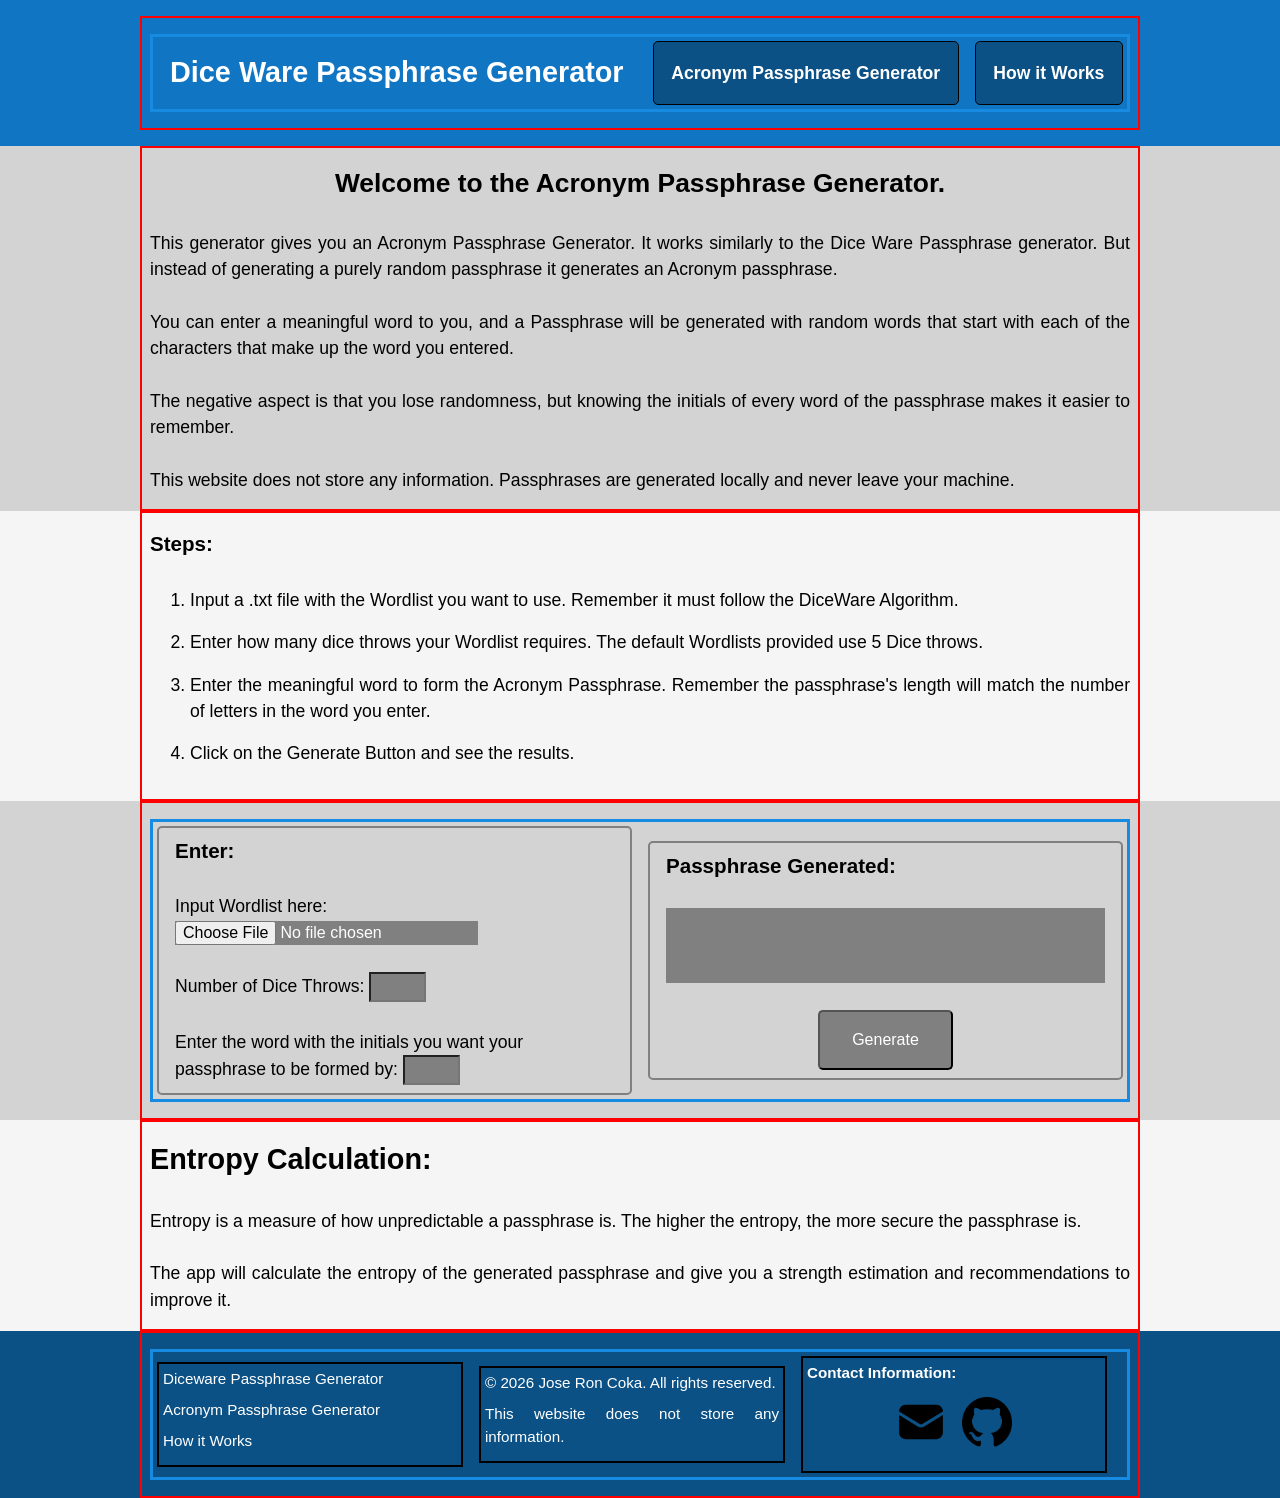
==== commit 884ad23d: "Finalized layout updates, added new colors to header and footer, added @media to wrap content on sma" ====
--- a/AcronymPassphraseGenerator.html
+++ b/AcronymPassphraseGenerator.html
@@ -141,9 +141,9 @@
     <div class="divFlexContainer">
       <!--Navigation on Footer-->
       <div class="footerDivColumn">
-        <a class="button" href="DiceWarePassphraseGenerator.html">Diceware Passphrase Generator</a>
-        <a class="button" href="AcronymPassphraseGenerator.html">Acronym Passphrase Generator</a>
-        <a class="button" href="HowItWorks.html">How it Works</a>
+        <a class="footerNav" href="DiceWarePassphraseGenerator.html">Diceware Passphrase Generator</a>
+        <a class="footerNav" href="AcronymPassphraseGenerator.html">Acronym Passphrase Generator</a>
+        <a class="footerNav" href="HowItWorks.html">How it Works</a>
       </div>
 
       <!--Website Information-->
--- a/style.css
+++ b/style.css
@@ -54,8 +54,8 @@
 /* ||General Styles */
 
 header {
-  background-color: gray;
-  /*background-color: rgb(0, 85, 182);
+  /*background-color: gray;*/
+  background-color: rgb(16, 117, 195);
   padding: 1rem 1rem;
   /*display: flex;*/
   /*justify-content: space-between;
@@ -76,6 +76,7 @@
   font-size: 1.1rem;
   text-align: justify;
   background-color: lightgray;
+  /*background-color: whitesmoke;*/
 
   h1 {
     text-align: center;
@@ -86,7 +87,7 @@
   /*display: flex;*/
   align-items: center;
   justify-content: center;
-  background-color: gray;
+  background-color:  rgb(12, 81, 133);
   /*padding: 1rem 1rem;*/
   color: white;
   text-decoration: none;
@@ -104,6 +105,7 @@
 nav a {
   text-decoration: none;
   background-color: darkgray;
+  background-color: rgb(12, 81, 133);
   color: white;
   padding: 1em 1em;
   /*8px 5px;*/
@@ -131,6 +133,12 @@
   font-size: 1rem;
   background-color: gray;
   color: white;
+  caret-color: white;
+ 
+}
+
+#throws{
+  caret-color: white;
 }
 
 input[type="button"] {
@@ -160,7 +168,7 @@
 }
 
 .divFlexContainer {
-  border: solid blue;
+  border: solid rgb(23, 138, 226);
   display: flex;
   /* space between panels */
   gap: 1rem;
@@ -211,10 +219,11 @@
   font-weight: bold;
 }
 
+/*
 .navbar a:hover {
   background-color: lightgray;
   color: gray;
-}
+}*/
 
 
 
@@ -262,6 +271,10 @@
   gap: 1rem;
 }
 
+.footerNav hover{
+  text-decoration: underline;
+}
+
 /*
 footer div a img {
   display: flex;
@@ -273,7 +286,8 @@
 
 
 a:hover {
-  color: lightgray;
+  /*color: lightgray;*/
+  text-decoration: underline;
 }
 
 
@@ -321,6 +335,11 @@
 
   p {
     text-align: justify;
+    margin-bottom: 1rem;
+  }
+
+  h2{
+    margin-bottom: 1rem;
   }
 }
 
@@ -331,6 +350,11 @@
 
   p {
     text-align: justify;
+    margin-bottom: 1rem;
+  }
+
+   h2{
+    margin-bottom: 1rem;
   }
 }
 
@@ -343,8 +367,9 @@
 }
 
 .button:hover {
-  background-color: lightgray;
-  color: gray;
+  background-color:  rgb(160, 160, 160);
+  color: white;
+  text-decoration: underline;
 }
 
 
@@ -364,6 +389,13 @@
   color: white;
   background-color: grey;
   padding: 1rem;
+}
+
+.divCenter{
+  display: flex;
+  justify-content: center;
+  align-items: center;
+  width: 100%;
 }
 
 /* Image css */
@@ -387,3 +419,10 @@
   border-radius: 8px;
   /* optional — rounds corners */
 }
+
+@media (max-width: 600px) {
+  .divFlexContainer{
+    flex-direction: column;
+    /* stack panels vertically on small screens */
+  }
+}
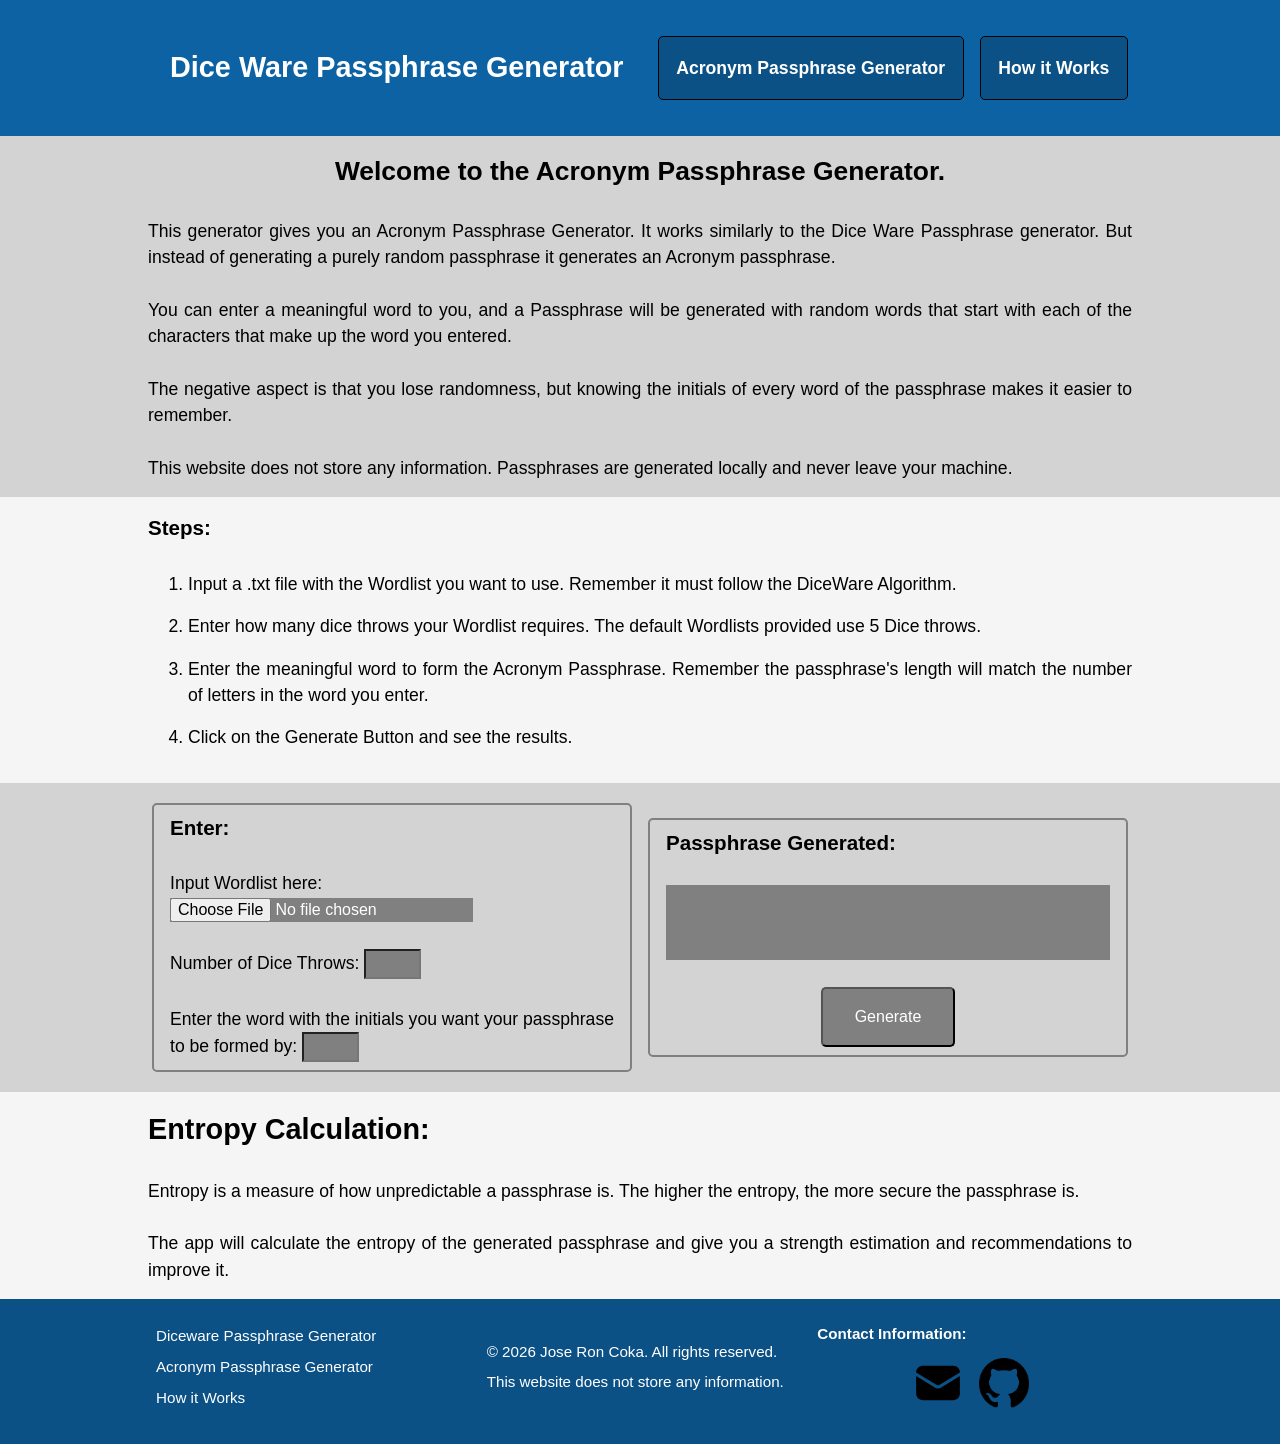
==== commit 0b0ea6be: "Starting upgrades branch commit" ====
--- a/AcronymPassphraseGenerator.html
+++ b/AcronymPassphraseGenerator.html
@@ -163,6 +163,7 @@
           <a href="https://github.com/JoseRonCoka?" target="_blank">
             <img class="logoLink" src="Assets/Images/GitHub_Invertocat_Black.png" alt="GitHub Logo" width="50"
               height="50">
+              </a>
         </div>
       </div>
     </div>
--- a/style.css
+++ b/style.css
@@ -55,7 +55,7 @@
 
 header {
   /*background-color: gray;*/
-  background-color: rgb(16, 117, 195);
+  background-color: rgb(12, 98, 163);
   padding: 1rem 1rem;
   /*display: flex;*/
   /*justify-content: space-between;
@@ -163,12 +163,12 @@
   max-width: 1000px;
   /*min-width: 350px;*/
   margin: 0 auto;
-  border: red solid 2px;
+  /*border: red solid 2px;*/
   padding: 1rem 0.5rem;
 }
 
 .divFlexContainer {
-  border: solid rgb(23, 138, 226);
+  /*border: solid rgb(23, 138, 226);*/
   display: flex;
   /* space between panels */
   gap: 1rem;
@@ -256,7 +256,7 @@
   align-items: flex-start;
   text-align: justify;
   padding: 0.25rem 0.25rem;
-  border: 2px black solid;
+  /*border: 2px black solid;*/
   width: 100%;
   text-decoration: none;
   margin:0;
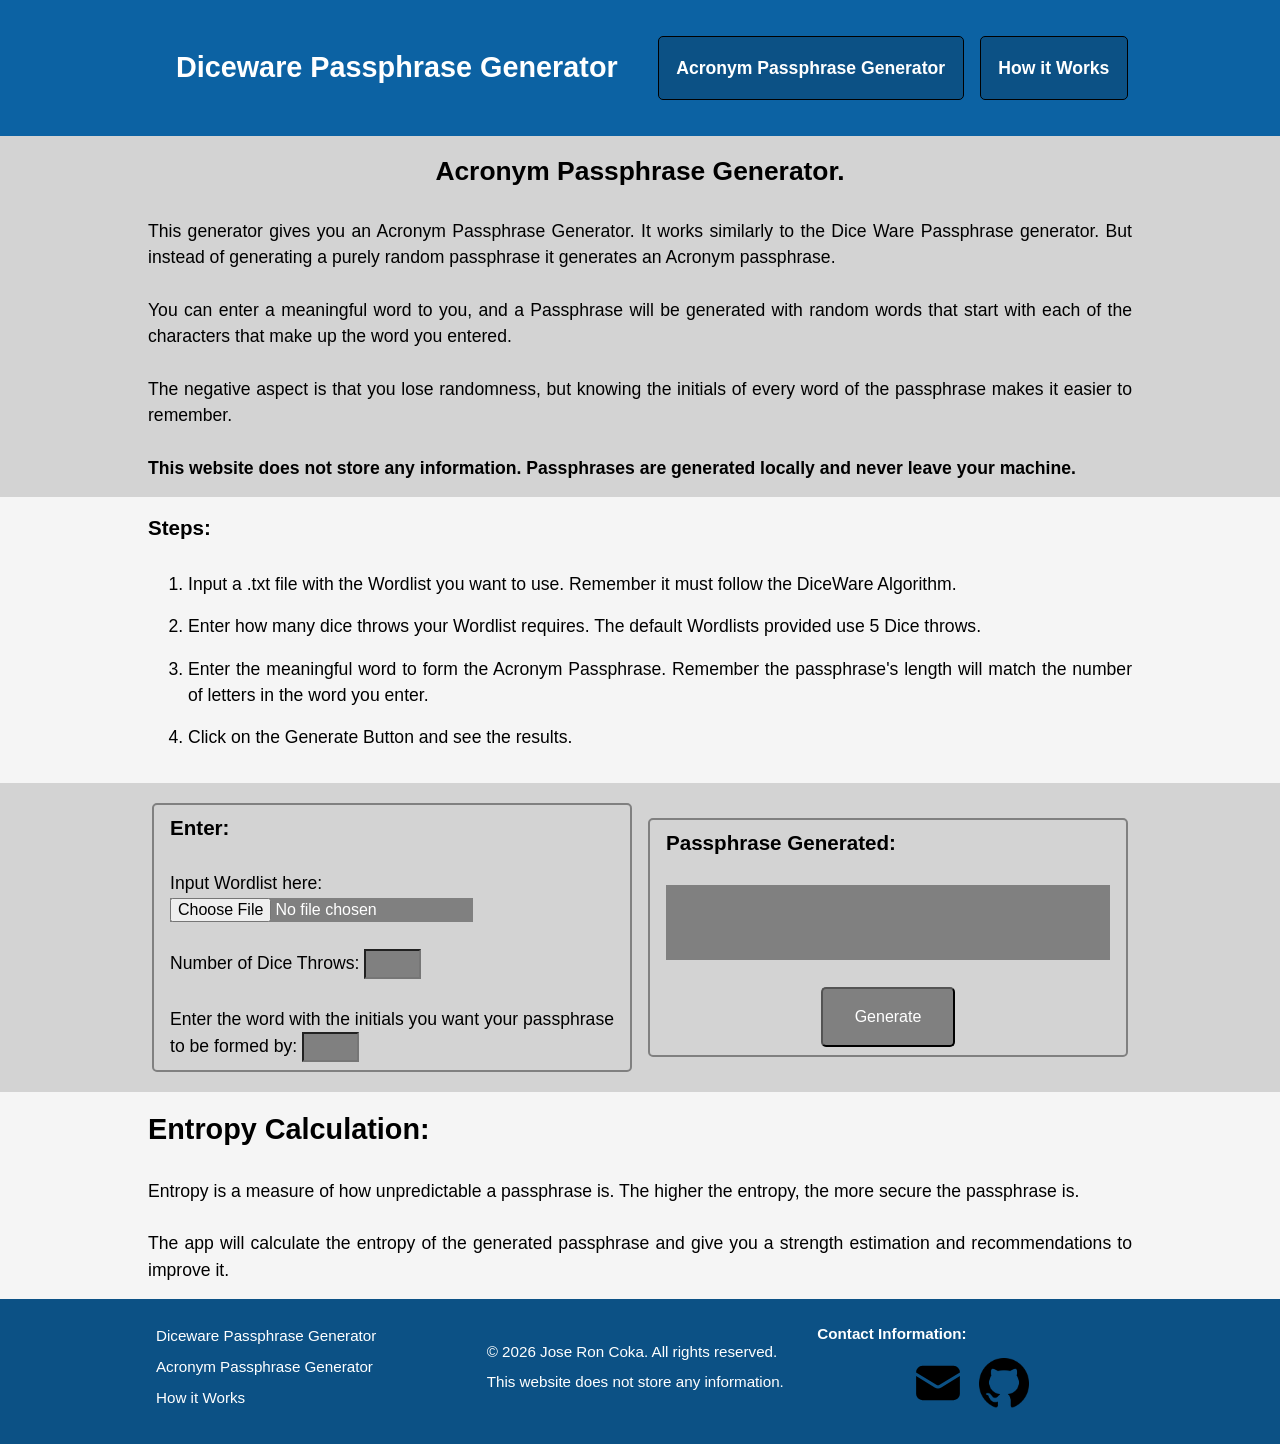
==== commit bfe89a82: "Final check for functionality, deleted unused code, added comments, commented out most test console." ====
--- a/AcronymPassphraseGenerator.html
+++ b/AcronymPassphraseGenerator.html
@@ -1,7 +1,7 @@
 <!--File: AcronymPassphraseGenerator.html
 Project: Intro Cybersecurity Project Dice Ware Passphrase Generator. 
 Author: Jose Ron Coka
-History: Version 2.0 March 11 2026
+History: Version 2.0 April 21, 2026
 Page: Acronym Passphrase Generator, generates an acronym passphrase.-->
 
 
@@ -11,14 +11,12 @@
 
 <head>
   <meta charset="utf-8" />
-  <!--Needed to make website bigger on smaller screens-->
+  <!--Makes website bigger on smaller screens-->
   <meta name="viewport" content="width=device-width, initial-scale=1.0">
   <title>Acronym Passphrase Generator</title>
 
-  <!--Link to CSS and JS files-->
-  <link rel="stylesheet" href="style.css">
-  <!--<script src="app.js"></script>-->
-
+  <!--Link to CSS-->
+  <link rel="stylesheet" href="css/style.css">
 </head>
 
 <body>
@@ -27,7 +25,7 @@
 
     <div class="content">
       <div class="divFlexContainer">
-        <h2 class="navTitle"><a href="DiceWarePassphraseGenerator.html">Dice Ware Passphrase Generator</a></h2>
+        <h2 class="navTitle"><a href="index.html">Diceware Passphrase Generator</a></h2>
 
         <!--Navigation Links on navbar-->
         <nav class="navbar">
@@ -41,7 +39,7 @@
 
   <section class="introduction">
     <div class="content">
-      <h1>Welcome to the Acronym Passphrase Generator.</h1>
+      <h1>Acronym Passphrase Generator.</h1>
       <br>
       <p>
         This generator gives you an Acronym Passphrase Generator. It works similarly to the Dice Ware Passphrase
@@ -53,7 +51,8 @@
         The negative aspect is that you lose randomness, but knowing the initials of every word of the passphrase makes
         it easier to remember.</br>
         <br>
-        This website does not store any information. Passphrases are generated locally and never leave your machine.
+        <strong>This website does not store any information. Passphrases are generated locally and never leave your
+          machine.</strong>
       </p>
     </div>
   </section>
@@ -85,7 +84,7 @@
           <form action="#">
 
             <label for="fileIn">Input Wordlist here: </label>
-            <input type="file" id="fileIn" name="fileInput"><br><br>
+            <input type="file" id="fileIn" name="fileInput" accept=".txt"><br><br>
             <label for="throws">Number of Dice Throws:</label>
             <input type="text" id="throws" name="diceThrows" maxlength="1" size="4"><br><br>
             <label for="initials">Enter the word with the initials you want your passphrase to be formed by:</label>
@@ -132,7 +131,7 @@
 
 </body>
 
-<script type="module" src="./app.js"></script>
+<script type="module" src="js/app.js"></script>
 
 </body>
 
@@ -141,7 +140,7 @@
     <div class="divFlexContainer">
       <!--Navigation on Footer-->
       <div class="footerDivColumn">
-        <a class="footerNav" href="DiceWarePassphraseGenerator.html">Diceware Passphrase Generator</a>
+        <a class="footerNav" href="index.html">Diceware Passphrase Generator</a>
         <a class="footerNav" href="AcronymPassphraseGenerator.html">Acronym Passphrase Generator</a>
         <a class="footerNav" href="HowItWorks.html">How it Works</a>
       </div>
@@ -163,7 +162,7 @@
           <a href="https://github.com/JoseRonCoka?" target="_blank">
             <img class="logoLink" src="Assets/Images/GitHub_Invertocat_Black.png" alt="GitHub Logo" width="50"
               height="50">
-              </a>
+          </a>
         </div>
       </div>
     </div>
--- a/css/style.css
+++ b/css/style.css
@@ -0,0 +1,428 @@
+/*File: DiceWarePassphraseGenerator.html
+/*Project: Intro Cybersecurity Project Dice Ware Passphrase Generator. 
+/*Author: Jose Ron Coka
+/*History: Version 1.0 December 10, 2022. First Fully working prototype-->*/
+
+/* ||CSS Reset*/
+*,
+*::before,
+*::after {
+  box-sizing: border-box;
+}
+
+* {
+  margin: 0;
+}
+
+body {
+  line-height: 1.5;
+  -webkit-font-smoothing: antialiased;
+}
+
+img,
+picture,
+video,
+canvas,
+svg {
+  display: block;
+  max-width: 100%;
+}
+
+input,
+button,
+textarea,
+select {
+  font: inherit;
+}
+
+p,
+h1,
+h2,
+h3,
+h4,
+h5,
+h6 {
+  overflow-wrap: break-word;
+}
+
+
+
+
+
+
+
+/* ||General Styles */
+
+header {
+  /*background-color: gray;*/
+  background-color: rgb(12, 98, 163);
+  padding: 1rem 1rem;
+  /*display: flex;*/
+  /*justify-content: space-between;
+  align-items: center;
+  text-decoration: none;*/
+
+  h2 {
+    color: white;
+    text-decoration: none;
+    margin: 0 auto;
+  }
+}
+
+body {
+  font-family:
+    "Trebuchet MS", "Lucida Sans Unicode", "Lucida Grande", "Lucida Sans",
+    Arial, sans-serif;
+  font-size: 1.1rem;
+  text-align: justify;
+  background-color: lightgray;
+  /*background-color: whitesmoke;*/
+
+  h1 {
+    text-align: center;
+  }
+}
+
+footer {
+  /*display: flex;*/
+  align-items: center;
+  justify-content: center;
+  background-color:  rgb(12, 81, 133);
+  /*padding: 1rem 1rem;*/
+  color: white;
+  text-decoration: none;
+  font-size: 0.95rem;
+  width: 100%;
+}
+
+nav {
+  display: flex;
+  gap: 1rem;
+  justify-content: center;
+  align-items: center;
+}
+
+nav a {
+  text-decoration: none;
+  background-color: darkgray;
+  background-color: rgb(12, 81, 133);
+  color: white;
+  padding: 1em 1em;
+  /*8px 5px;*/
+  border-radius: 5px;
+  text-align: right;
+
+ /* h2{
+    color: white;
+    margin: 0.5rem;
+    text-decoration: none;
+    font-size: 50px;
+    text-align: left;}*/
+}
+  
+h2{
+  font-size: 1.8rem;
+}
+
+/* Style the list items in the steps section */
+li{
+  margin-bottom: 1rem;
+}
+
+input {
+  font-size: 1rem;
+  background-color: gray;
+  color: white;
+  caret-color: white;
+ 
+}
+
+#throws{
+  caret-color: white;
+}
+
+input[type="button"] {
+  padding: 1rem 2rem;
+  border-radius: 5px;
+  cursor: pointer;
+  text-align: center;
+  display: block;
+  margin: auto;
+}
+
+
+
+
+
+
+/* ||Layout Utilities */
+
+/*Content Wrapper*/
+.content{
+  width: 100%;
+  max-width: 1000px;
+  /*min-width: 350px;*/
+  margin: 0 auto;
+  /*border: red solid 2px;*/
+  padding: 1rem 0.5rem;
+}
+
+.divFlexContainer {
+  /*border: solid rgb(23, 138, 226);*/
+  display: flex;
+  /* space between panels */
+  gap: 1rem;
+  padding: 0.25rem 0.25rem;
+  width: 100%;
+  justify-content: flex-end;
+  /* centre them horizontally */
+  align-items: center;
+
+}
+.divPanel {
+  padding: 0.5rem 1rem;
+  border: 2px solid gray;
+  border-radius: 5px;
+  width: 100%;
+  text-align: left;
+}
+
+/*
+.contentNav{
+  width: 100%;
+  max-width: 1000px;
+  min-width: 350px;
+  margin: 0 auto;
+  border: red solid 2px;
+  display:flex;
+  justify-content: flex-end;
+  align-items: center;
+}*/
+
+
+
+.navTitle a{
+  text-decoration: none;
+  color: white;
+  /*border: solid black 1px;*/
+  font-weight: bold
+}
+
+.navTitle a:hover{
+  color: white;
+}
+
+.navbar a {
+  text-decoration: none;
+  color: white;
+  border: solid black 1px;
+  font-weight: bold;
+}
+
+/*
+.navbar a:hover {
+  background-color: lightgray;
+  color: gray;
+}*/
+
+
+
+footer div {
+  /*display: flex;
+  flex-direction: column;
+  justify-content: center;
+  align-items: flex-start;*/
+  text-align: justify;
+  padding: 0.25rem 0.25rem;
+  /*border: 2px black solid;*/
+  width: 100%;
+  text-decoration: none;
+
+  a {
+    text-decoration: none;
+    color: white;
+    margin-bottom: 0.5rem;
+  }
+
+  p{
+    margin-bottom: 0.5rem;
+  }
+}
+
+.footerDivColumn{
+  display: flex;
+  flex-direction: column;
+  justify-content: center;
+  align-items: flex-start;
+  text-align: justify;
+  padding: 0.25rem 0.25rem;
+  /*border: 2px black solid;*/
+  width: 100%;
+  text-decoration: none;
+  margin:0;
+}
+
+.footerLink {
+  width: 100%;
+  display: flex;
+  flex-direction: row;
+  justify-content: center; /*Horizontal alignment for logo links*/
+  align-items: center; /*Vertical alignment for logo links*/
+  gap: 1rem;
+}
+
+.footerNav hover{
+  text-decoration: underline;
+}
+
+/*
+footer div a img {
+  display: flex;
+  justify-content: center;
+  align-items: flex-start;
+}*/
+
+
+
+
+a:hover {
+  /*color: lightgray;*/
+  text-decoration: underline;
+}
+
+
+
+/*||Sections Classes*/
+
+.introduction {
+  width: 100%;
+  /*padding: 1rem 1rem;*/
+
+  p {
+    text-align: justify;
+  }
+}
+
+.introduction p a {
+  text-decoration: underline;
+  color: black;
+}
+
+.steps {
+  width: 100%;
+  /*padding: 1rem 1rem;*/
+  background-color: whitesmoke;
+}
+
+
+.generator {
+  /*display: flex;
+  gap: 20px;
+  padding: 1rem 1rem;*/
+  width: 100%;
+}
+
+.entropy {
+  /*font-size: 1rem;*/
+  background-color: whitesmoke;
+  /*padding: 1rem 1rem;*/
+}
+
+.whiteSection {
+  width: 100%;
+  /*padding: 2rem 1rem;*/
+  background-color: whitesmoke;
+
+  p {
+    text-align: justify;
+    margin-bottom: 1rem;
+  }
+
+  h2{
+    margin-bottom: 1rem;
+  }
+}
+
+.graySection {
+  width: 100%;
+  /*padding: 1rem 1rem;*/
+  background-color: lightgrey;
+
+  p {
+    text-align: justify;
+    margin-bottom: 1rem;
+  }
+
+   h2{
+    margin-bottom: 1rem;
+  }
+}
+
+.bold {
+  font-weight: bold;
+}
+
+.button {
+  font-weight: bold;
+}
+
+.button:hover {
+  background-color:  rgb(160, 160, 160);
+  color: white;
+  text-decoration: underline;
+}
+
+
+
+.center {
+  text-align: center;
+}
+
+.left {
+  text-align: left;
+}
+
+
+
+
+.result {
+  color: white;
+  background-color: grey;
+  padding: 1rem;
+}
+
+.divCenter{
+  display: flex;
+  justify-content: center;
+  align-items: center;
+  width: 100%;
+}
+
+/* Image css */
+.image-container {
+  display: flex;
+  gap: 1rem;
+  /* space between images */
+  justify-content: center;
+  /* centre them horizontally */
+  align-items: center;
+  /* align them vertically */
+}
+
+.image-container img {
+  width: 30%;
+  /* each image takes up 30% of container */
+  max-width: 300px;
+  /* never gets bigger than 300px */
+  height: auto;
+  /* maintains aspect ratio */
+  border-radius: 8px;
+  /* optional — rounds corners */
+}
+
+@media (max-width: 600px) {
+  .divFlexContainer{
+    flex-direction: column;
+    /* stack panels vertically on small screens */
+  }
+}
